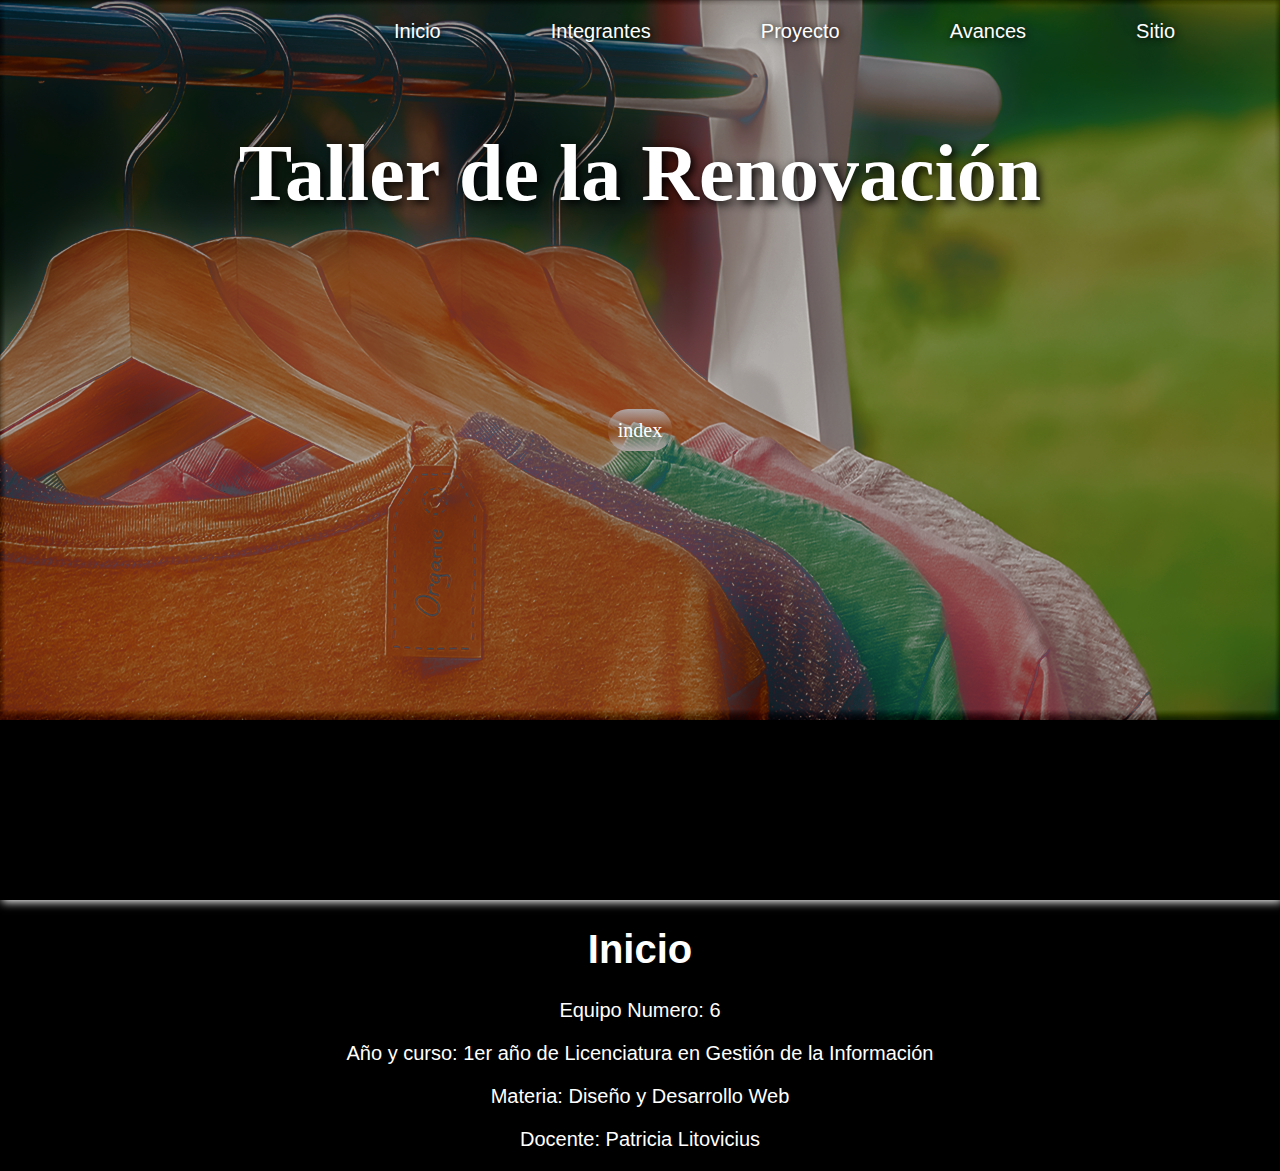
==== index.html @ 9ea7f0f7 "Add files via upload" ====
<!DOCTYPE html>
<html lang="en">
<head>
    <meta charset="UTF-8">
    <meta http-equiv="X-UA-Compatible" content="IE=edge">
    <meta name="viewport" content="width=device-width, initial-scale=1.0">
    <link rel="stylesheet" type="text/css" href="index.css">
    <title>Pagina Grupal</title>
</head>
<body>
    <header>
        <div class="header_container"> 
            <nav class="nav">
                <ul class="nav__ul">
                    <li class="nav__li"><a href="index.html"> Inicio</a></li>
                    <li class="nav__li"><a href="Integrantes.html"> Integrantes</a></li>
                    <li class="nav__li"><a href="Proyecto.html"> Proyecto</a></li>
                    <li class="nav__li"><a href="Avances.html"> Avances</a></li>
                    <li class="nav__li"><a href="SitioDeProyecto.html">Sitio</a></li>
                </ul>
            </nav>
            <div class="title_container">
                <h1 class="titulo">Taller de la Renovación</h1>
                <a href="#boton" class="boton"> index</a>
            </div>   
        </div>
    </header>
    <div class="body_container_index">
        <h1 class="titulo_index">Inicio</h1>
        <section class="section_index">
            <div><p> Equipo Numero: 6</p></div>
            <div><p>Año y curso: 1er año de Licenciatura en Gestión de la Información</p></div>
           <div> <p>Materia: Diseño y Desarrollo Web</p></div>
            <div><p>Docente: Patricia Litovicius</p></div>
        </section>

    </div>
</body>
</html>
---- index.css ----
body{
    margin:0;
    background-color:#000;
    color:#fff;
}

html{
    scroll-behavior:smooth;
}

/*----------------Header-----------------------------------------------------------------------------------------------------------------------------------------*/

.header_container{
    background-image:url(imagenmoda.png);
    background-repeat:no-repeat;
    background-size:100%;
    background-attachment: fixed;
    width: 100%;
    height: 100vh;
    color:#ffffff;
    font-family:Arial, Helvetica, sans-serif;
    box-shadow: 2px 2px 9px #fff;
}


.title_container{
    text-align: center;
    font-size: 20px;
    font-family: arial black;
}

.titulo{
    color: #fff;
    padding-top: 80px;
    font-size: 80px;
    margin-top:0;
    margin-bottom: 200px;
    text-shadow: 3px 3px 10px #000;

}

.nav__ul{
    
    display: flex;
    justify-content: end;
    list-style: none;
    margin:0px 50px 0px 50px;
    padding:20px 0px 5px;
    text-decoration: none;
    color:#fff;
    font-size: 20px;
    text-shadow: 1px 1px 7px #000;
    font-weight: 500;
}

.nav__li a{
    margin:0px 50px 0px 50px;
    text-decoration: none;
    padding: 5px;
    color:#fff;
    border-radius: 8px;
    transition: background,border-radius,width,color;
    transition-duration: 1s;
}

.nav__li a:hover{
    color:#000;
    background-color:rgb(247, 246, 241);
    border-radius: 8px;
}

.boton{
    background:linear-gradient(rgb(174, 165, 165),rgba(0,0,0,0),rgb(174, 165, 165));
    border-radius: 20px;
    padding: 10px;
    color:#fff;
    text-decoration:none;
    transition-property:text-shadow;
    transition-duration: 1s;
}

.boton:hover{
    text-shadow: 2px 2px 7px #000;

}


/*---------------Index-----------------------------------------------------------------------------------------------------------*/

.body_container_index{
    font-family: sans-serif;
    font-size:20px;
}

.titulo_index{
    text-align: center;
    
}

.section_index{
    text-align: center;
}


/*--------------------------Integrantes---------------------------------------------------------------------------------------------*/


.body_container_integrantes{
    color:#ffffff;
    font-size: 20px;
    font-family: sans-serif;
}

.titulo_integrantes{
    text-align: center;
    color:#000
}

.flex_container_integrantes{
    display: flex;
    flex-wrap: wrap;
    justify-content: center;
}

.section_integrantes{
    margin: 20px;
    border:solid #000;
    width: 250px;
    height: 350px;
    border-radius: 20px;
}

.imagen_gabriel{
    width: 100%;
    height: 80%;
    border-radius: 17px;
    object-fit: cover;
    object-position: top;
}

.imagen_gonzalo{
    width: 100%;
    height: 80%;
    border-radius: 17px;
    object-fit: cover;
}

.imagen_valentino{
    width: 100%;
    height: 80%;
    border-radius: 17px;
    object-fit: cover;
    object-position: bottom;
}

.imagen_joaquin{
    width: 100%;
    height: 80%;
    border-radius: 17px;
    object-fit: cover;
}

.a_integrantes{
    color:#000;
    text-decoration: none;
    text-align: center;
}

/*--------------------------Proyecto-----------------------------------------------------------------------------------------------------------*/


.body_container_proyecto{
    font-size: 20px;
    font-family: sans-serif;
}

.titulo_proyecto{
    text-align: center;
    text-shadow: 1px 1px 7px #fff;
    
}

.section_proyecto{
    display: flex;
    flex-direction: column;
    padding: 0px 60px 0px 40px;
    margin: 70px 0px 0px 0px;
    font-size:22px;
    letter-spacing: 2px;
    text-shadow: 1px 1px 7px #fff;
}


.section_proyecto_parrafo{
    padding: 0px 0px 100px 0px;
}

.imagen_reciclable{
    float: left;
    width: 400px;
    border-radius: 50%;
}

.imagen_reciclable2{
    float: right;
    width: 500px;
    border-radius: 50%;
}
.uno{
    direction: rtl;
}


/*-----------------------------Avances------------------------------------------------------------------------------------------------------------*/

.body_container_avances{
    font-size: 20px;
    font-family: sans-serif;
}

.titulo_avances{
    text-align: center;
}

.parrafo_avances{
    text-align: center;
}


/*------------------------Sitio De Proyecto---------------------------------------------------------------------------------------------------------*/

.body_container_sitiodeproyecto{
    font-size: 20px;
    font-family: sans-serif;
}

.titulo_sitiodeproyecto{
    text-align: center;
}

.parrafo_sitiodeproyecto{
    text-align: center;
}

/*----------------------------Responsive-------------------------------------------------------------------------------------------------------------*/

@media only screen and (max-width:885px){
    .nav__ul{
        display:flex;
        justify-content: center;
}


    .nav__li a{
        margin:0px 20px 0px 0px;
    }


@media only screen and (max-width:450px){
        .nav__ul{
        display: block;
        margin:0px
    }

    .nav__li{
        margin:0px 0px 10px 0px;
    }
}
}
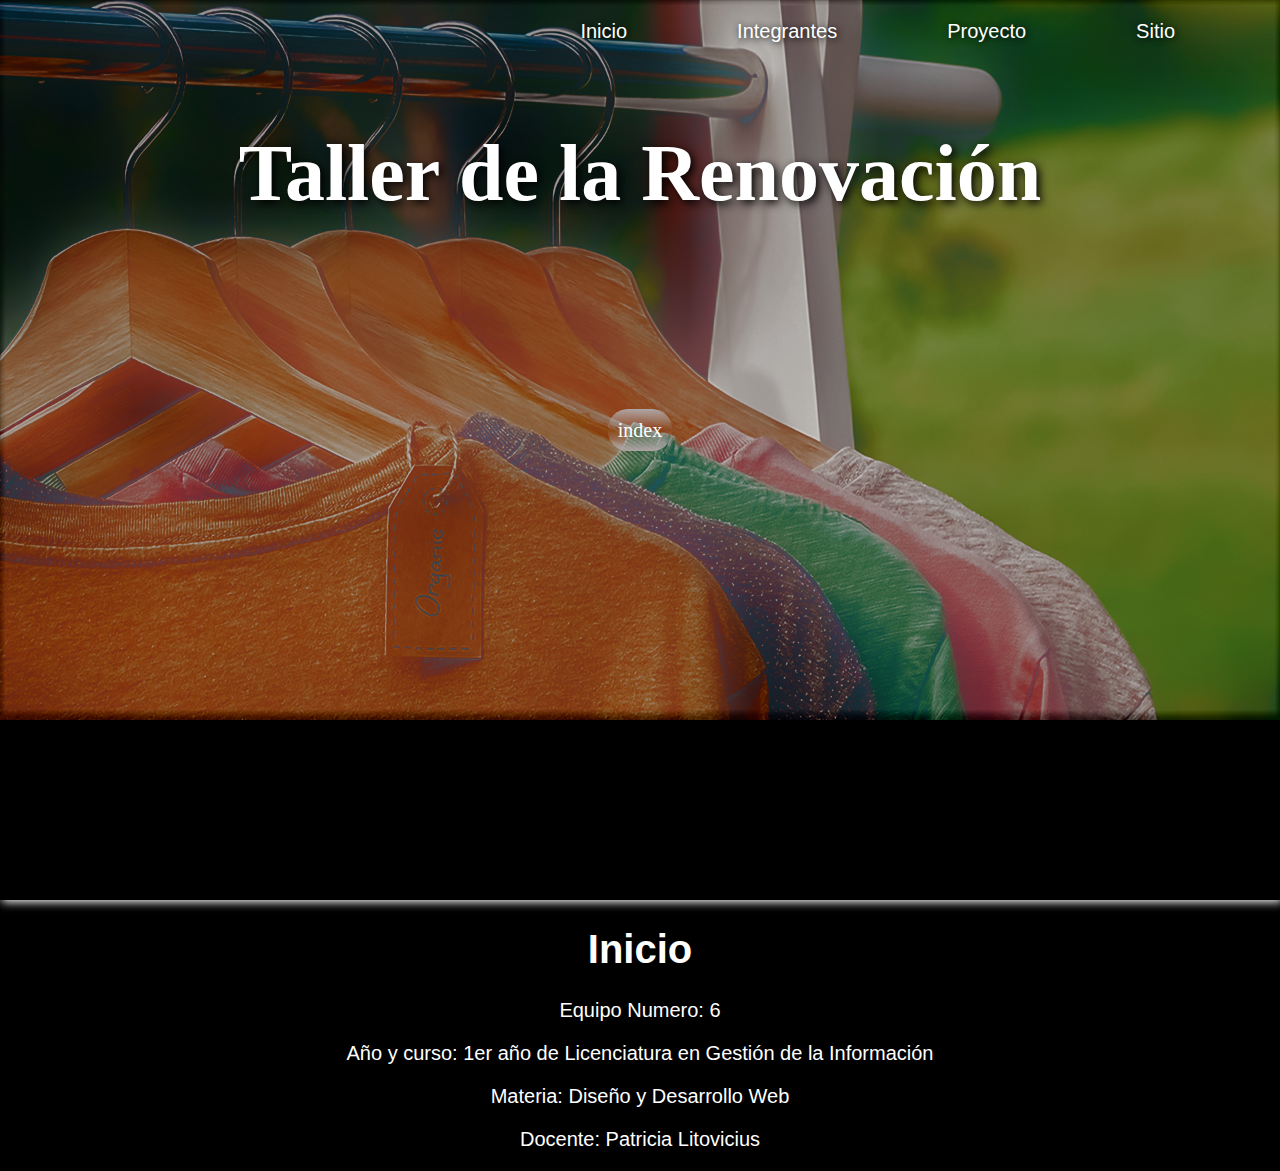
==== commit 6787535e: "Add files via upload" ====
--- a/index.html
+++ b/index.html
@@ -15,7 +15,6 @@
                     <li class="nav__li"><a href="index.html"> Inicio</a></li>
                     <li class="nav__li"><a href="Integrantes.html"> Integrantes</a></li>
                     <li class="nav__li"><a href="Proyecto.html"> Proyecto</a></li>
-                    <li class="nav__li"><a href="Avances.html"> Avances</a></li>
                     <li class="nav__li"><a href="SitioDeProyecto.html">Sitio</a></li>
                 </ul>
             </nav>
--- a/index.css
+++ b/index.css
@@ -79,6 +79,21 @@
     transition-duration: 1s;
 }
 
+.botonsitio{
+    background:linear-gradient(rgb(174, 165, 165),rgba(0,0,0,0),rgb(174, 165, 165));
+    border-radius: 20px;
+    padding: 10px;
+    color:#fff;
+    text-decoration:none;
+    transition-property:text-shadow;
+    transition-duration: 1s;
+    text-align:center
+}
+
+.conteiner_boton{
+    text-align: center;
+}
+
 .boton:hover{
     text-shadow: 2px 2px 7px #000;
 
@@ -161,7 +176,7 @@
 }
 
 .a_integrantes{
-    color:#000;
+    color:#ffffff;
     text-decoration: none;
     text-align: center;
 }
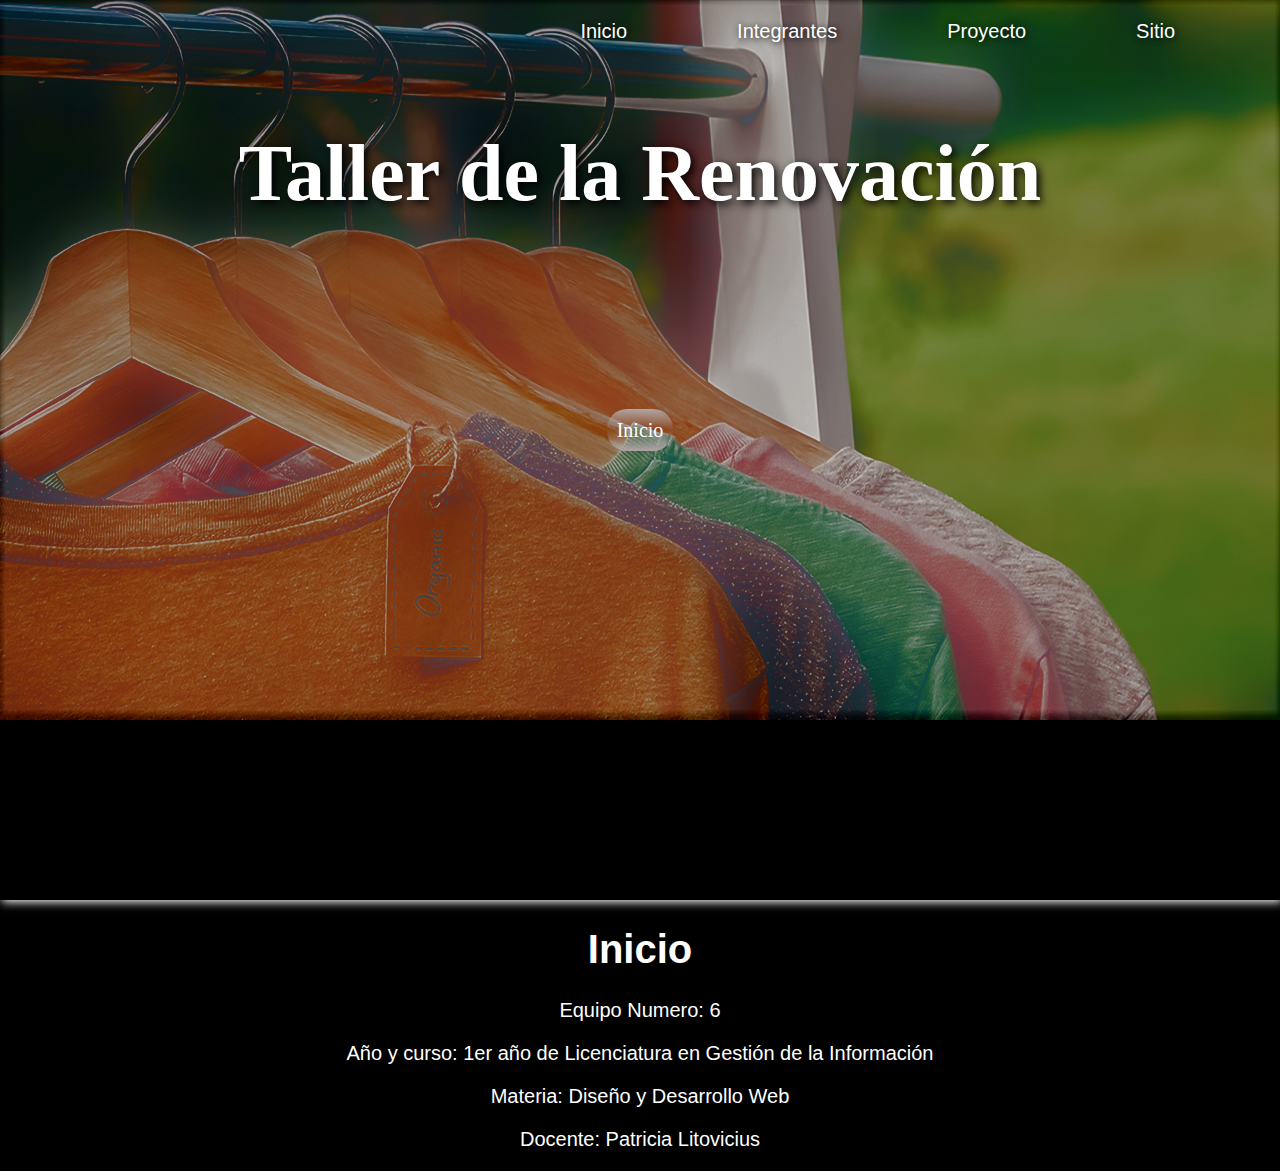
==== commit 1ba9f0ed: "Update index.html" ====
--- a/index.html
+++ b/index.html
@@ -20,16 +20,16 @@
             </nav>
             <div class="title_container">
                 <h1 class="titulo">Taller de la Renovación</h1>
-                <a href="#boton" class="boton"> index</a>
+                <a href="#index" class="boton"> Inicio</a>
             </div>   
         </div>
     </header>
     <div class="body_container_index">
-        <h1 class="titulo_index">Inicio</h1>
+        <h1 class="titulo_index" id="index">Inicio</h1>
         <section class="section_index">
             <div><p> Equipo Numero: 6</p></div>
             <div><p>Año y curso: 1er año de Licenciatura en Gestión de la Información</p></div>
-           <div> <p>Materia: Diseño y Desarrollo Web</p></div>
+            <div> <p>Materia: Diseño y Desarrollo Web</p></div>
             <div><p>Docente: Patricia Litovicius</p></div>
         </section>
 
--- a/index.css
+++ b/index.css
@@ -128,7 +128,7 @@
 
 .titulo_integrantes{
     text-align: center;
-    color:#000
+    color:#fff
 }
 
 .flex_container_integrantes{
@@ -245,8 +245,12 @@
 /*------------------------Sitio De Proyecto---------------------------------------------------------------------------------------------------------*/
 
 .body_container_sitiodeproyecto{
-    font-size: 20px;
-    font-family: sans-serif;
+    display: flex;
+    align-items: center;
+    flex-direction: column;
+    font-size: 20px;
+    font-family: sans-serif;
+    height: 40vh;
 }
 
 .titulo_sitiodeproyecto{
@@ -260,6 +264,14 @@
 /*----------------------------Responsive-------------------------------------------------------------------------------------------------------------*/
 
 @media only screen and (max-width:885px){
+    .header_container{
+        background-attachment:scroll;
+    }
+
+    .titulo{
+        font-size: 30px;
+    }
+
     .nav__ul{
         display:flex;
         justify-content: center;
@@ -281,4 +293,4 @@
         margin:0px 0px 10px 0px;
     }
 }
-}+}
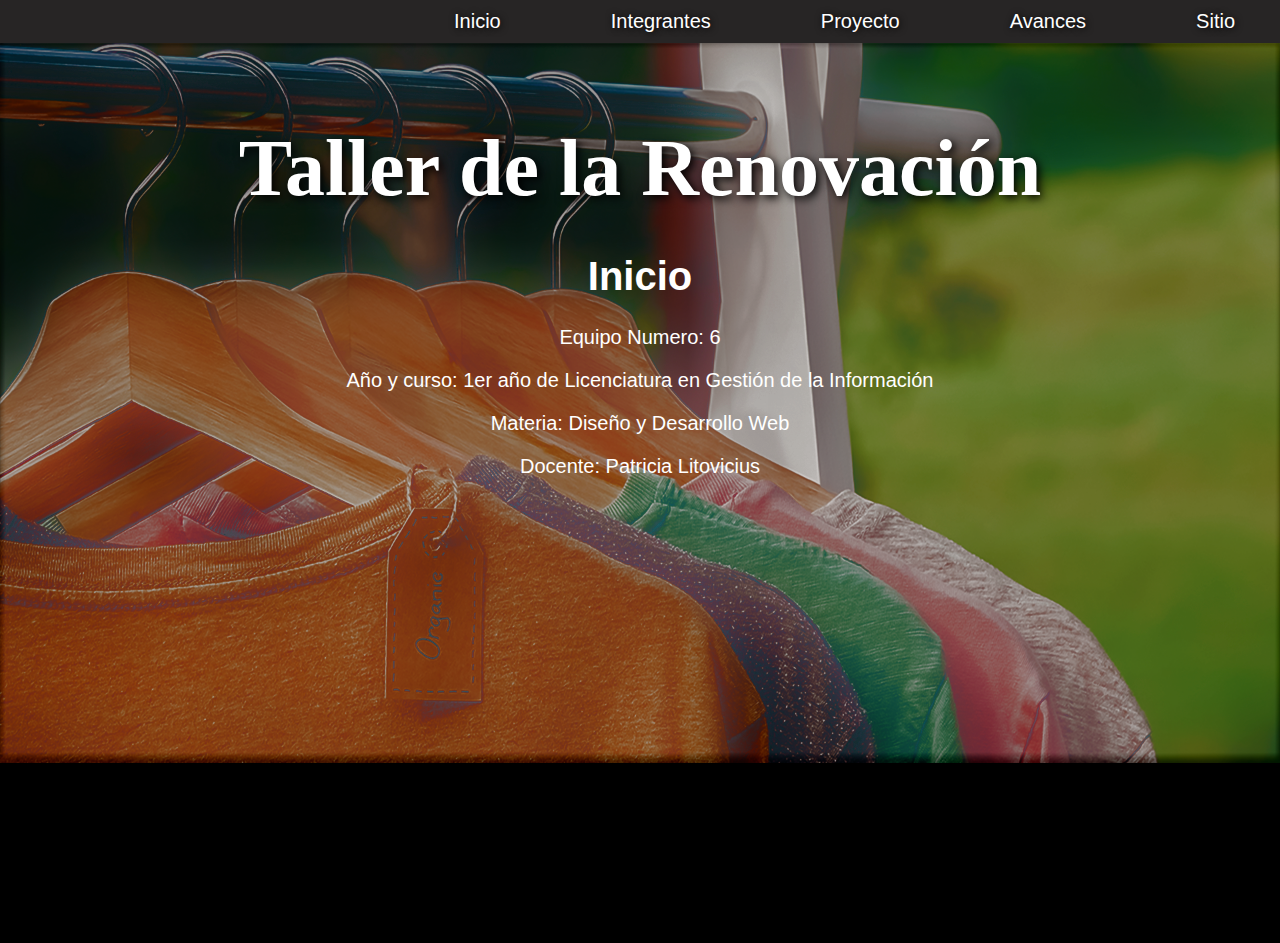
==== commit 9488c6f6: "Update index.html" ====
--- a/index.html
+++ b/index.html
@@ -15,24 +15,31 @@
                     <li class="nav__li"><a href="index.html"> Inicio</a></li>
                     <li class="nav__li"><a href="Integrantes.html"> Integrantes</a></li>
                     <li class="nav__li"><a href="Proyecto.html"> Proyecto</a></li>
+                    <li class="nav__li"><a href="Avances.html"> Avances</a></li>
                     <li class="nav__li"><a href="SitioDeProyecto.html">Sitio</a></li>
                 </ul>
             </nav>
-            <div class="title_container">
-                <h1 class="titulo">Taller de la Renovación</h1>
-                <a href="#index" class="boton"> Inicio</a>
-            </div>   
         </div>
     </header>
-    <div class="body_container_index">
-        <h1 class="titulo_index" id="index">Inicio</h1>
-        <section class="section_index">
-            <div><p> Equipo Numero: 6</p></div>
-            <div><p>Año y curso: 1er año de Licenciatura en Gestión de la Información</p></div>
-            <div> <p>Materia: Diseño y Desarrollo Web</p></div>
-            <div><p>Docente: Patricia Litovicius</p></div>
-        </section>
-
+    <div class="title_container">
+        <h1 class="titulo">Taller de la Renovación</h1>
+        <div class="body_container_index">
+            <h1 class="titulo_index" id="index">Inicio</h1>
+            <section class="section_index">
+                <div>
+                    <p> Equipo Numero: 6</p>
+                </div>
+                <div>
+                    <p>Año y curso: 1er año de Licenciatura en Gestión de la Información</p>
+                </div>
+                <div> 
+                    <p>Materia: Diseño y Desarrollo Web</p>
+                </div>
+                <div>
+                    <p>Docente: Patricia Litovicius</p>
+                </div>
+            </section>
+        </div>
     </div>
 </body>
 </html>
--- a/index.css
+++ b/index.css
@@ -11,12 +11,6 @@
 /*----------------Header-----------------------------------------------------------------------------------------------------------------------------------------*/
 
 .header_container{
-    background-image:url(imagenmoda.png);
-    background-repeat:no-repeat;
-    background-size:100%;
-    background-attachment: fixed;
-    width: 100%;
-    height: 100vh;
     color:#ffffff;
     font-family:Arial, Helvetica, sans-serif;
     box-shadow: 2px 2px 9px #fff;
@@ -24,6 +18,11 @@
 
 
 .title_container{
+    background:url(imagenmoda.png);
+    background-repeat:no-repeat;
+    background-size:100%;
+    width: 100%;
+    height: 100vh;
     text-align: center;
     font-size: 20px;
     font-family: arial black;
@@ -34,23 +33,25 @@
     padding-top: 80px;
     font-size: 80px;
     margin-top:0;
-    margin-bottom: 200px;
+    margin-bottom: 40px;
+    width: 100%;
     text-shadow: 3px 3px 10px #000;
 
 }
 
 .nav__ul{
-    
+    margin:0;
+    background-color: rgb(39, 37, 37);
+    width: 100%;
     display: flex;
     justify-content: end;
     list-style: none;
-    margin:0px 50px 0px 50px;
-    padding:20px 0px 5px;
+    align-items: center;
+    padding:10px;
     text-decoration: none;
     color:#fff;
     font-size: 20px;
     text-shadow: 1px 1px 7px #000;
-    font-weight: 500;
 }
 
 .nav__li a{
@@ -83,6 +84,7 @@
     background:linear-gradient(rgb(174, 165, 165),rgba(0,0,0,0),rgb(174, 165, 165));
     border-radius: 20px;
     padding: 10px;
+    margin:20px;
     color:#fff;
     text-decoration:none;
     transition-property:text-shadow;
@@ -139,10 +141,10 @@
 
 .section_integrantes{
     margin: 20px;
-    border:solid #000;
     width: 250px;
     height: 350px;
     border-radius: 20px;
+    margin:0 20px 0 20px;
 }
 
 .imagen_gabriel{
@@ -237,9 +239,59 @@
     text-align: center;
 }
 
-.parrafo_avances{
-    text-align: center;
-}
+.title_containerAvances{
+    background:linear-gradient(to top,rgba(9, 218, 12, 0.8),rgba(22, 65, 33, 0.8));
+    height: 600vh;
+    margin:0;
+    padding: 0;
+}
+
+.avancesImagenes{
+    display: grid;
+    justify-content: center;
+    grid-gap: 20px;
+    grid-template-columns:repeat(3,320px) ;
+    grid-template-rows: repeat(4,320px);
+}
+
+.public{
+    font-size: 18px;
+    padding: 20px;
+    font-family: calibri;
+}
+
+.grid-item{
+    transition-duration: 1s;
+}
+
+.grid-item:hover{
+    transform: scale(1.3);
+}
+
+.imgAvances{
+    width: 100%;
+}
+
+.grid-item:nth-child(3){
+    grid-row: 1/5;
+}
+
+.grid-item:nth-child(5){
+    grid-row: 1/4;
+}
+
+.grid-item:nth-child(6){
+    grid-row: 1/3;
+}
+
+.public2{
+    font-family: calibri;
+    font-size: 20px;
+    padding: 50px;
+    text-shadow: 0 0 7px #000;
+}
+
+
 
 
 /*------------------------Sitio De Proyecto---------------------------------------------------------------------------------------------------------*/
